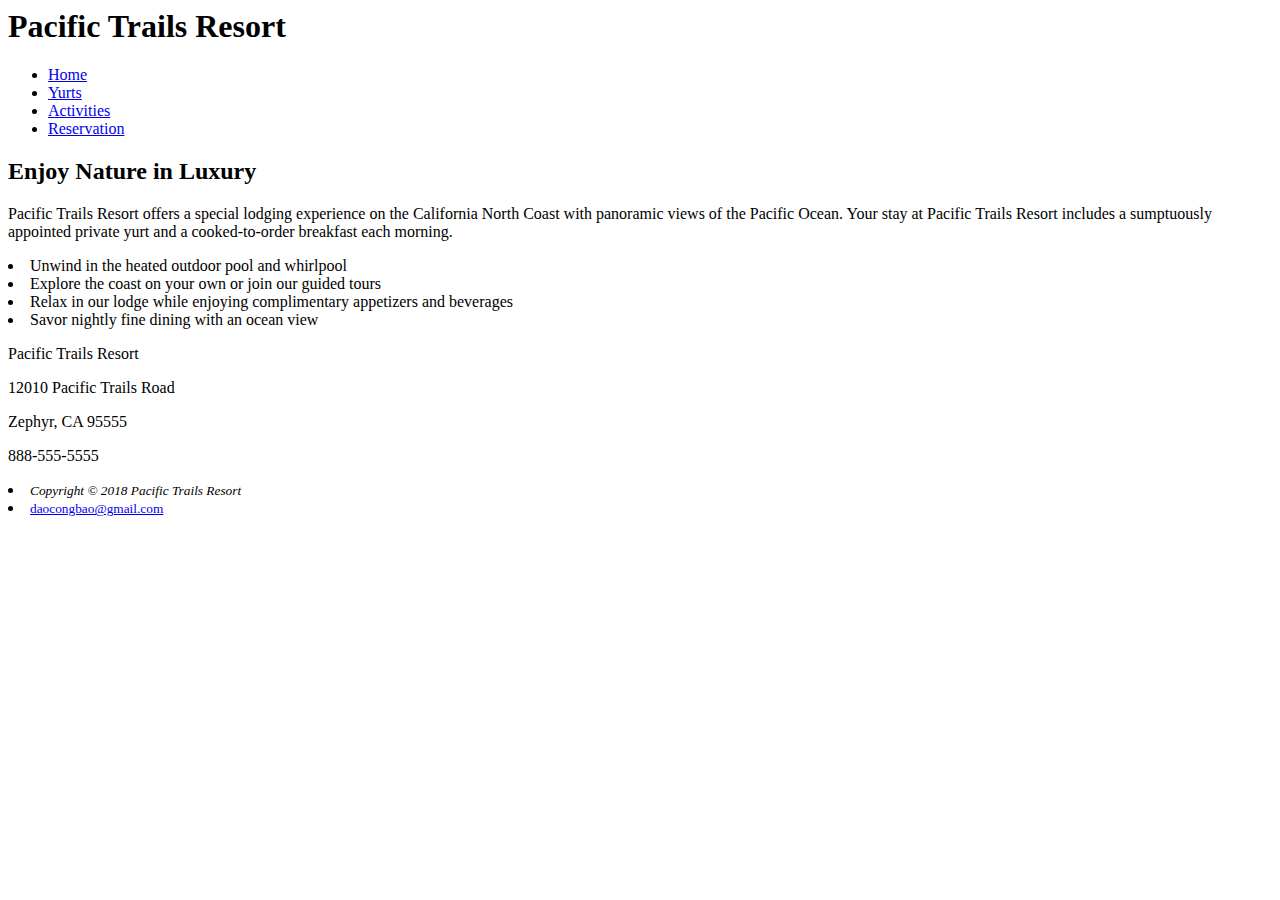
==== index.html @ 3b66ee43 "Merge 231e376927431639ce4bbcd145da6dc6485024c5 into 373d0587822028d254c34b8a44aadab182db3663" ====
<html lang="en">
    <head>
      <title>Pacific Trails Resort</title>
      <meta charset="utf-8">
    </head>
    <body>
    <header><h1>Pacific Trails Resort</h1></header>
    <nav id="menu">
      <ul>
        <li><a href="index.html">Home</a> &nbsp;</li>
        <li><a href="Yurts.html">Yurts</a> &nbsp;</li>
        <li><a href="Activities.html">Activities</a> &nbsp;</li>
        <li><a href="Reservation.html">Reservation</a> &nbsp;</li>
      </ul>
    </nav>
      <main>
        <h2>Enjoy Nature in Luxury</h2>
        <p>Pacific Trails Resort offers a special lodging experience
  on the California North Coast with panoramic views of
  the Pacific Ocean. Your stay at Pacific Trails Resort
  includes a sumptuously appointed private yurt and a
  cooked-to-order breakfast each morning.</p>
        <li>Unwind in the heated outdoor pool and whirlpool</li>
        <li>Explore the coast on your own or join our guided tours
  </li>
        <li>Relax in our lodge while enjoying complimentary
  appetizers and beverages</li>
        <li>Savor nightly fine dining with an ocean view
  </li>
        <div>
          <p>Pacific Trails Resort</p>
           <p>12010 Pacific Trails Road</p>
           <p>Zephyr, CA 95555</p>
           <p>888-555-5555</p>
        </div>
     </main>
  <div>
      <footer>
          <div>
            <li><small><i>Copyright © 2018 Pacific Trails Resort</i></small></li>
            <li><small><a href="daocongbao@gmail.com">daocongbao@gmail.com</a></small></li>
        </div>
      </footer>
      </div>
    </body>
  </html>
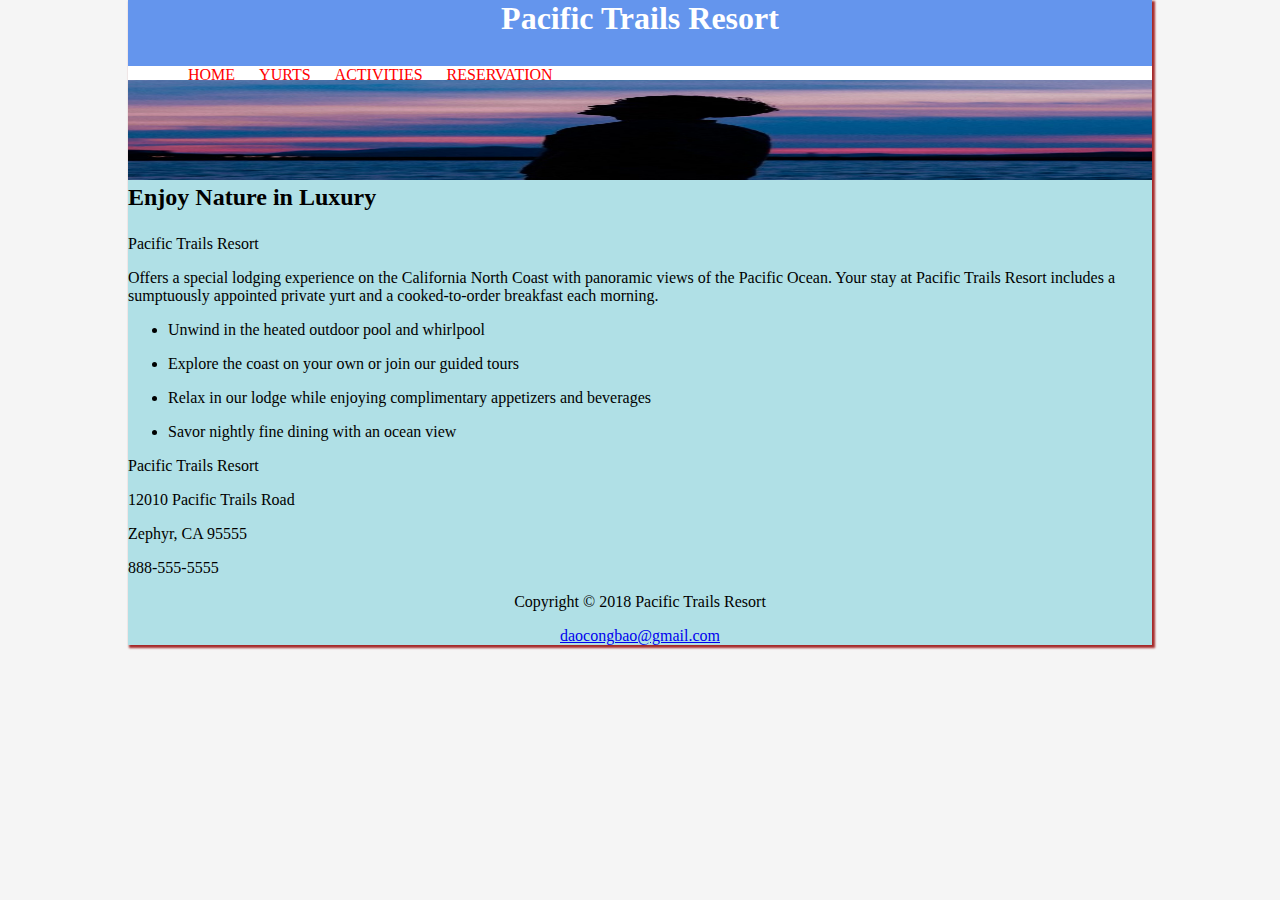
==== commit dd89d3ed: "Pacific2" ====
--- a/index.html
+++ b/index.html
@@ -1,47 +1,41 @@
-
 <html lang="en">
-    <head>
-      <title>Pacific Trails Resort</title>
-      <meta charset="utf-8">
-    </head>
-    <body>
-    <header><h1>Pacific Trails Resort</h1></header>
-    <nav id="menu">
-      <ul>
-        <li><a href="index.html">Home</a> &nbsp;</li>
-        <li><a href="Yurts.html">Yurts</a> &nbsp;</li>
-        <li><a href="Activities.html">Activities</a> &nbsp;</li>
-        <li><a href="Reservation.html">Reservation</a> &nbsp;</li>
-      </ul>
-    </nav>
+  <head>
+    <meta charset="utf-8">
+    <link rel="stylesheet" href="style.css">
+  </head>
+  <body>
+    <div id="wrapper">
+      <header>
+        <h1>Pacific Trails Resort</h1>
+      </header>
+      <nav>
+        <ul>
+          <li><a href="#">Home</a></li>
+          <li><a href="#">Yurts</a></li>
+          <li><a href="#">Activities</a></li>
+          <li><a href="#">Reservation</a></li>
+        </ul>
+      </nav>
       <main>
-        <h2>Enjoy Nature in Luxury</h2>
-        <p>Pacific Trails Resort offers a special lodging experience
-  on the California North Coast with panoramic views of
-  the Pacific Ocean. Your stay at Pacific Trails Resort
-  includes a sumptuously appointed private yurt and a
-  cooked-to-order breakfast each morning.</p>
-        <li>Unwind in the heated outdoor pool and whirlpool</li>
-        <li>Explore the coast on your own or join our guided tours
-  </li>
-        <li>Relax in our lodge while enjoying complimentary
-  appetizers and beverages</li>
-        <li>Savor nightly fine dining with an ocean view
-  </li>
-        <div>
-          <p>Pacific Trails Resort</p>
-           <p>12010 Pacific Trails Road</p>
-           <p>Zephyr, CA 95555</p>
-           <p>888-555-5555</p>
-        </div>
-     </main>
-  <div>
+        <img src="anh-buon-1.jpeg">
+        <h2><p>Enjoy Nature in Luxury</p></h2>
+        <p>Pacific Trails Resort</p>
+        <p>Offers a special lodging experience on the California North Coast with panoramic views of the Pacific Ocean. Your stay at Pacific Trails Resort includes a sumptuously appointed private yurt and a cooked-to-order breakfast each morning.</p>
+        <ul>
+          <li><p>Unwind in the heated outdoor pool and whirlpool</p></li>
+          <li><p>Explore the coast on your own or join our guided tours</p></li>
+          <li><p>Relax in our lodge while enjoying complimentary appetizers and beverages</p></li>
+          <li><p>Savor nightly fine dining with an ocean view</p></li>
+        </ul>
+        <p>Pacific Trails Resort</p>
+        <p>12010 Pacific Trails Road</p>
+        <p>Zephyr, CA 95555</p>
+        <p>888-555-5555</p>
+      </main>
       <footer>
-          <div>
-            <li><small><i>Copyright © 2018 Pacific Trails Resort</i></small></li>
-            <li><small><a href="daocongbao@gmail.com">daocongbao@gmail.com</a></small></li>
-        </div>
+        <li><p>Copyright © 2018 Pacific Trails Resort</p></li>
+        <li><a href="#">daocongbao@gmail.com</a></li>
       </footer>
-      </div>
-    </body>
-  </html>+    </div>
+  </body>
+</html>--- a/style.css
+++ b/style.css
@@ -0,0 +1,50 @@
+body{
+    background-color: whitesmoke;
+    margin: 0;
+    padding: 0;
+}
+#wrapper{
+    background-color: powderblue;
+    width: 80%;
+    margin: auto;
+    box-shadow: 2px 2px 2px 1px brown;
+}
+header{
+    height: 70px;
+    background-color: cornflowerblue;
+    text-align: center;
+    color:white;
+    margin-bottom: -20px;
+}
+nav{
+    background-color: white;
+    margin-top: auto;
+    margin-bottom: -20px;
+}
+nav ul li{
+    list-style-type: none;
+    display: inline-block;
+    margin-left: 20px;
+    text-align: center;
+}
+nav ul li:hover{
+    color: steelblue;
+    background-color: rosybrown;
+}
+nav li a{
+    text-decoration: none;
+    text-transform:uppercase;
+    color:red;
+    padding-top: 15px;
+}
+img{
+    width: 100%;
+    height: 100px;
+    margin-bottom: -20;
+}
+footer{
+    list-style-type: none;
+    margin-left: auto;
+    margin-right: auto;
+    text-align: center;
+}